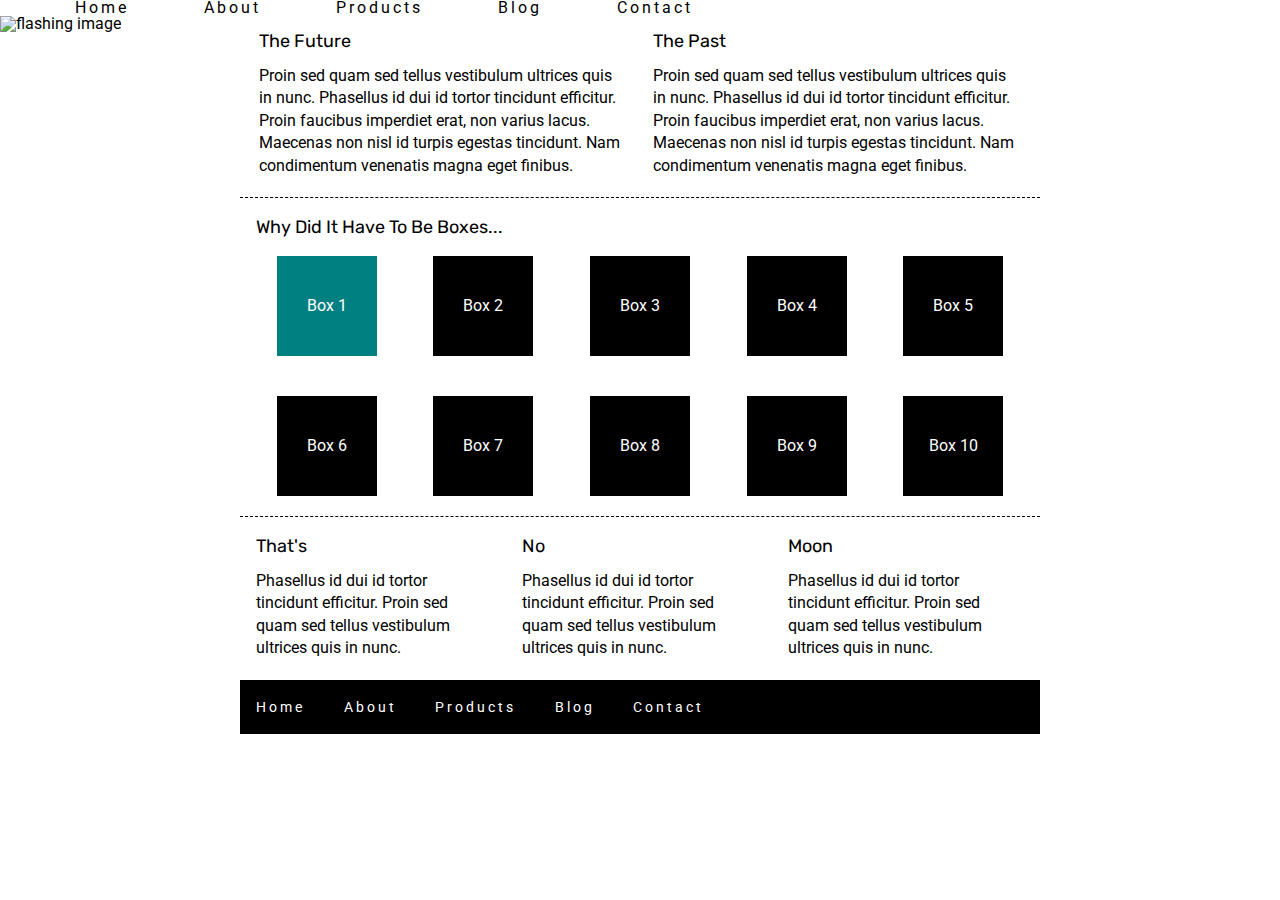
==== index.html @ 9d574f31 "added nav and styles" ====
<!doctype html>

<html lang="en">
<head>
  <meta charset="utf-8">

  <title>Sprint Challenge - Home</title>

  <link href="https://fonts.googleapis.com/css?family=Roboto|Rubik" rel="stylesheet">
  <link rel="stylesheet" href="css/index.css">

</head>

<body>
    <!--included header with nav--> 
    <header>  
        <nav>
            <div class="logo">
              
            </div>
            <div class="links">
              <a href="#">Home</a>
              <a href="about.html">About</a>
              <a href="#">Products</a>
              <a href="#">Blog</a>
              <a href="#">Contact</a>
            </div>
        </nav>
        <div class=jumbohomepic>
           <img src="img/jumbo.jpg" alt="flashing image">  
        </div>
    </header>

    <div class="container">
   
        <section class="top-content">
            <div class="text-container">
                <h2>The Future</h2>
                <p>Proin sed quam sed tellus vestibulum ultrices quis in nunc. Phasellus id dui id tortor tincidunt efficitur. Proin faucibus imperdiet erat, non varius lacus. Maecenas non nisl id turpis egestas tincidunt. Nam condimentum venenatis magna eget finibus.</p>
            </div>
            <div class="text-container">
                <h2>The Past</h2>
                <p>Proin sed quam sed tellus vestibulum ultrices quis in nunc. Phasellus id dui id tortor tincidunt efficitur. Proin faucibus imperdiet erat, non varius lacus. Maecenas non nisl id turpis egestas tincidunt. Nam condimentum venenatis magna eget finibus.</p>
            </div>
        </section>
        
        <section class="middle-content">
        
            <h2>Why Did It Have To Be Boxes...</h2>
            
            <div class="boxes">
                <div style= "background:teal" class="box">Box 1</div>
                <div class="box">Box 2</div>
                <div class="box">Box 3</div>
                <div class="box">Box 4</div>
                <div class="box">Box 5</div>
                <div class="box">Box 6</div>
                <div class="box">Box 7</div>
                <div class="box">Box 8</div>
                <div class="box">Box 9</div>
                <div class="box">Box 10</div>
            </div>
        
        </section>

        <section class="bottom-content">

            <div class="text-container">
                <h2>That's</h2>
                <p>Phasellus id dui id tortor tincidunt efficitur. Proin sed quam sed tellus vestibulum ultrices quis in nunc.</p>
            </div>
            <div class="text-container">
                <h2>No</h2>
                <p>Phasellus id dui id tortor tincidunt efficitur. Proin sed quam sed tellus vestibulum ultrices quis in nunc.</p>
            </div>
            <div class="text-container">
                <h2>Moon</h2>
                <p>Phasellus id dui id tortor tincidunt efficitur. Proin sed quam sed tellus vestibulum ultrices quis in nunc.</p>
            </div>

        </section>
        
        <footer>
            <nav>
                <a href="#">Home</a>
                <a href="#">About</a>
                <a href="#">Products</a>
                <a href="#">Blog</a>
                <a href="#">Contact</a>
            </nav>
        </footer>
    </div><!-- container -->        
</body>
</html>
---- css/index.css ----
/* http://meyerweb.com/eric/tools/css/reset/ 
   v2.0 | 20110126
   License: none (public domain)
*/

html, body, div, span, applet, object, iframe,
h1, h2, h3, h4, h5, h6, p, blockquote, pre,
a, abbr, acronym, address, big, cite, code,
del, dfn, em, img, ins, kbd, q, s, samp,
small, strike, strong, sub, sup, tt, var,
b, u, i, center,
dl, dt, dd, ol, ul, li,
fieldset, form, label, legend,
table, caption, tbody, tfoot, thead, tr, th, td,
article, aside, canvas, details, embed, 
figure, figcaption, footer, header, hgroup, 
menu, nav, output, ruby, section, summary,
time, mark, audio, video {
	margin: 0;
	padding: 0;
	border: 0;
	font-size: 100%;
	font: inherit;
	vertical-align: baseline;
}
/* HTML5 display-role reset for older browsers */
article, aside, details, figcaption, figure, 
footer, header, hgroup, menu, nav, section {
	display: block;
}
body {
	line-height: 1;
}
ol, ul {
	list-style: none;
}
blockquote, q {
	quotes: none;
}
blockquote:before, blockquote:after,
q:before, q:after {
	content: '';
	content: none;
}
table {
	border-collapse: collapse;
	border-spacing: 0;
}

* {
    box-sizing: border-box;
}

html, body {
    height: 100%;
    font-family: 'Roboto', sans-serif;
}

h1, h2, h3, h4, h5 {
    font-size: 18px;
    margin-bottom: 15px;
    font-family: 'Rubik', sans-serif;
}

p {
    line-height: 1.4;
}
/*updated with header and nav*
.logo{
    width:20%;
    display:flex;
    justify-content:center;
  }
  /**/
.links{
    width:60%;
    display:flex;
    justify-content:space-evenly;
    align-items:center;
  }
  
nav a{
    letter-spacing:3px;
    text-decoration:none;
    color:black;
  }
  nav a:hover{
    color:grey;
  }
/*updated with header and nav*/
.container {
    width: 800px;
    margin: 0 auto;
}

.top-content {
    display: flex;
    flex-wrap: wrap;
    justify-content: space-evenly;
    margin-bottom: 20px;
    border-bottom: 1px dashed black;
}

.top-content .text-container {
    width: 48%;
    padding: 0 1%;
    padding-bottom: 20px;  
}

.middle-content {
    margin-bottom: 20px;
    border-bottom: 1px dashed black;
}

.middle-content h2 {
    padding: 0 2%;
    margin-bottom: 0;
}

.middle-content .boxes {
    display: flex;
    flex-wrap: wrap;
    justify-content: space-evenly;
}

.middle-content .boxes .box {
    width: 12.5%;
    height: 100px;
    background: black;
    margin: 20px 2.5%;
    color: white;
    display: flex;
    align-items: center;
    justify-content: center;
}

.bottom-content {
    display: flex;
    margin: 0 2% 20px;
    justify-content: space-around;
}

.bottom-content .text-container {
    padding-right: 4%;
}

.bottom-content .text-container:last-child {
    padding-right: 0;
}


footer {
    width: 100%;
    background: black;
}

footer nav {
    width: 60%;
    display: flex;
    justify-content: space-between;
    align-items: center;
    padding: 20px 2%;
    font-size: 14px;
}

footer nav a {
    color: white;
    text-decoration: none;
}
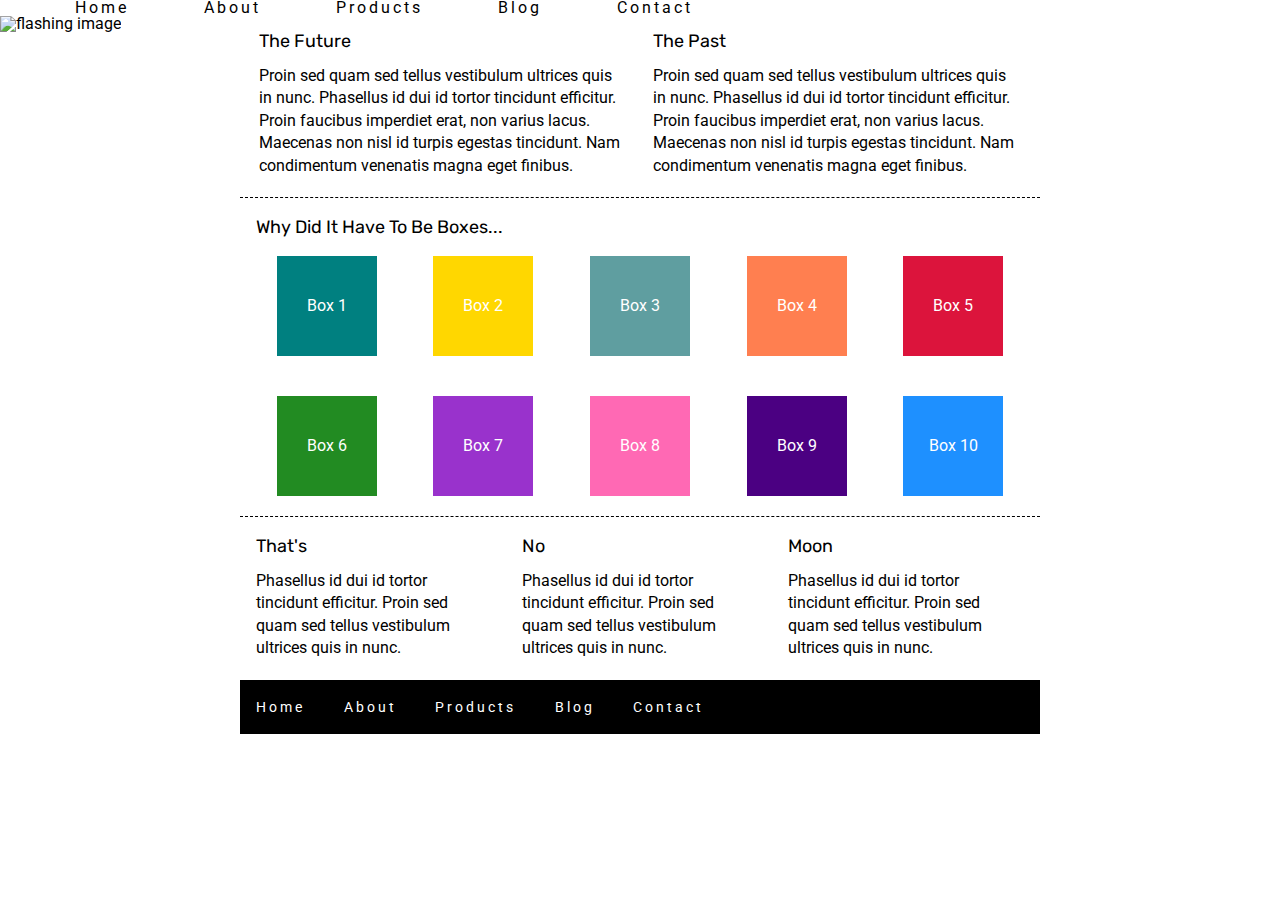
==== commit 738559c6: "added background color on boxes and inserted nav in about pg" ====
--- a/index.html
+++ b/index.html
@@ -47,18 +47,18 @@
         <section class="middle-content">
         
             <h2>Why Did It Have To Be Boxes...</h2>
-            
+            <!--added background color with styles--> 
             <div class="boxes">
                 <div style= "background:teal" class="box">Box 1</div>
-                <div class="box">Box 2</div>
-                <div class="box">Box 3</div>
-                <div class="box">Box 4</div>
-                <div class="box">Box 5</div>
-                <div class="box">Box 6</div>
-                <div class="box">Box 7</div>
-                <div class="box">Box 8</div>
-                <div class="box">Box 9</div>
-                <div class="box">Box 10</div>
+                <div style= "background:gold"class="box">Box 2</div>
+                <div style= "background:cadetblue" class="box">Box 3</div>
+                <div style= "background:coral" class="box">Box 4</div>
+                <div style= "background:crimson" class="box">Box 5</div>
+                <div style= "background:forestgreen"class="box">Box 6</div>
+                <div style= "background:darkorchid" class="box">Box 7</div>
+                <div style= "background:hotpink"class="box">Box 8</div>
+                <div style= "background:indigo" class="box">Box 9</div>
+                <div style= "background:dodgerblue" class="box">Box 10</div>
             </div>
         
         </section>
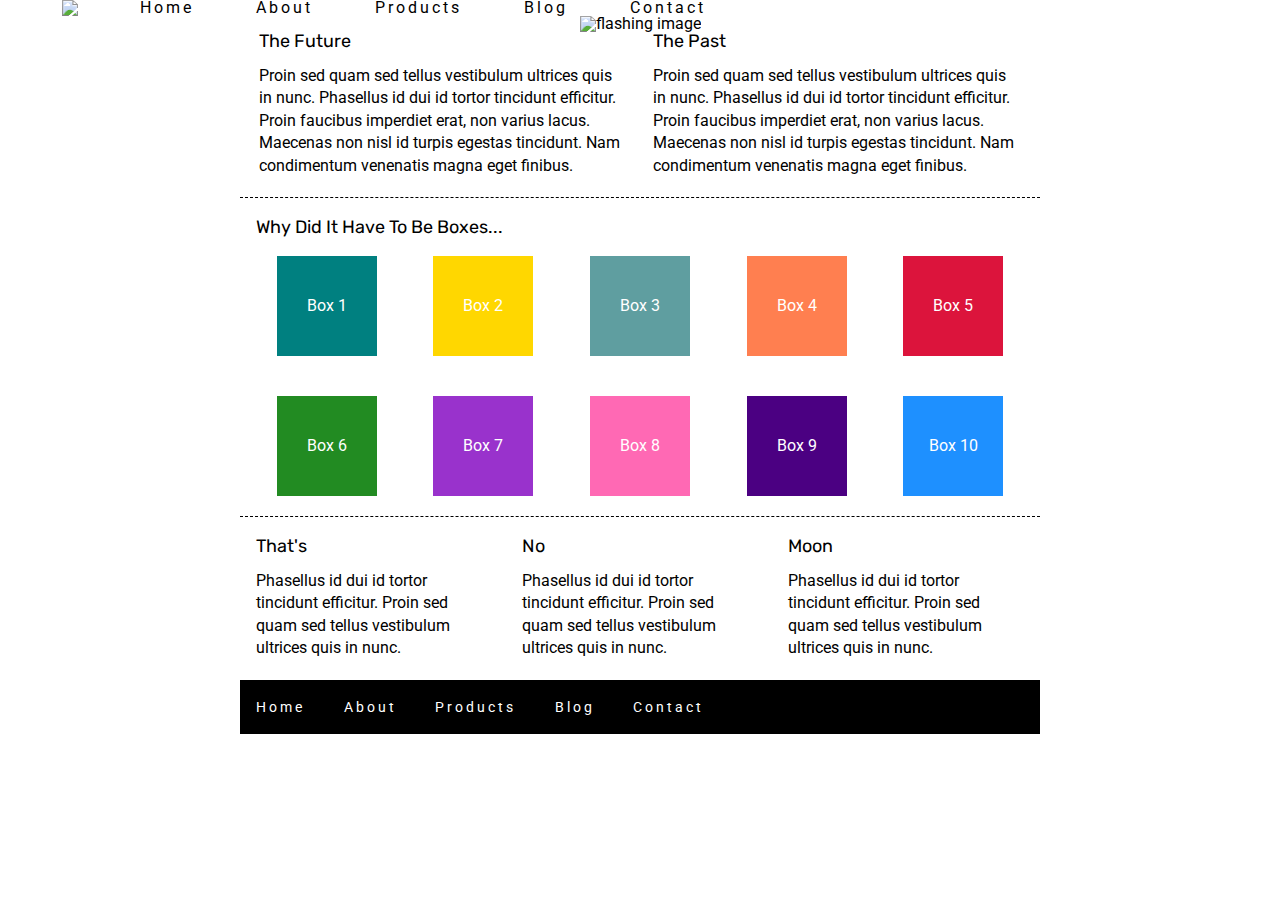
==== commit 64eb1c89: "working on the about html/css" ====
--- a/index.html
+++ b/index.html
@@ -15,10 +15,8 @@
     <!--included header with nav--> 
     <header>  
         <nav>
-            <div class="logo">
-              
-            </div>
             <div class="links">
+                <img src ="img/lambda-black.png">
               <a href="#">Home</a>
               <a href="about.html">About</a>
               <a href="#">Products</a>
--- a/css/index.css
+++ b/css/index.css
@@ -65,18 +65,30 @@
 p {
     line-height: 1.4;
 }
-/*updated with header and nav*
+header{
+    display: flex;
+    flex-direction: column;
+    align-content: center;
+}
+/*updated with header and nav and *
 .logo{
     width:20%;
     display:flex;
     justify-content:center;
   }
   /**/
+.jumbohomepic{
+    display: flex;
+    justify-content: center;
+}
+.jumboaboutpic{
+    display: flex;
+    justify-content: center;
+}
 .links{
     width:60%;
     display:flex;
     justify-content:space-evenly;
-    align-items:center;
   }
   
 nav a{
@@ -88,6 +100,11 @@
     color:grey;
   }
 /*updated with header and nav*/
+/*about page updated css*/
+.jumboaboutpic{
+    display: flex;
+    justify-content: center;
+}
 .container {
     width: 800px;
     margin: 0 auto;
